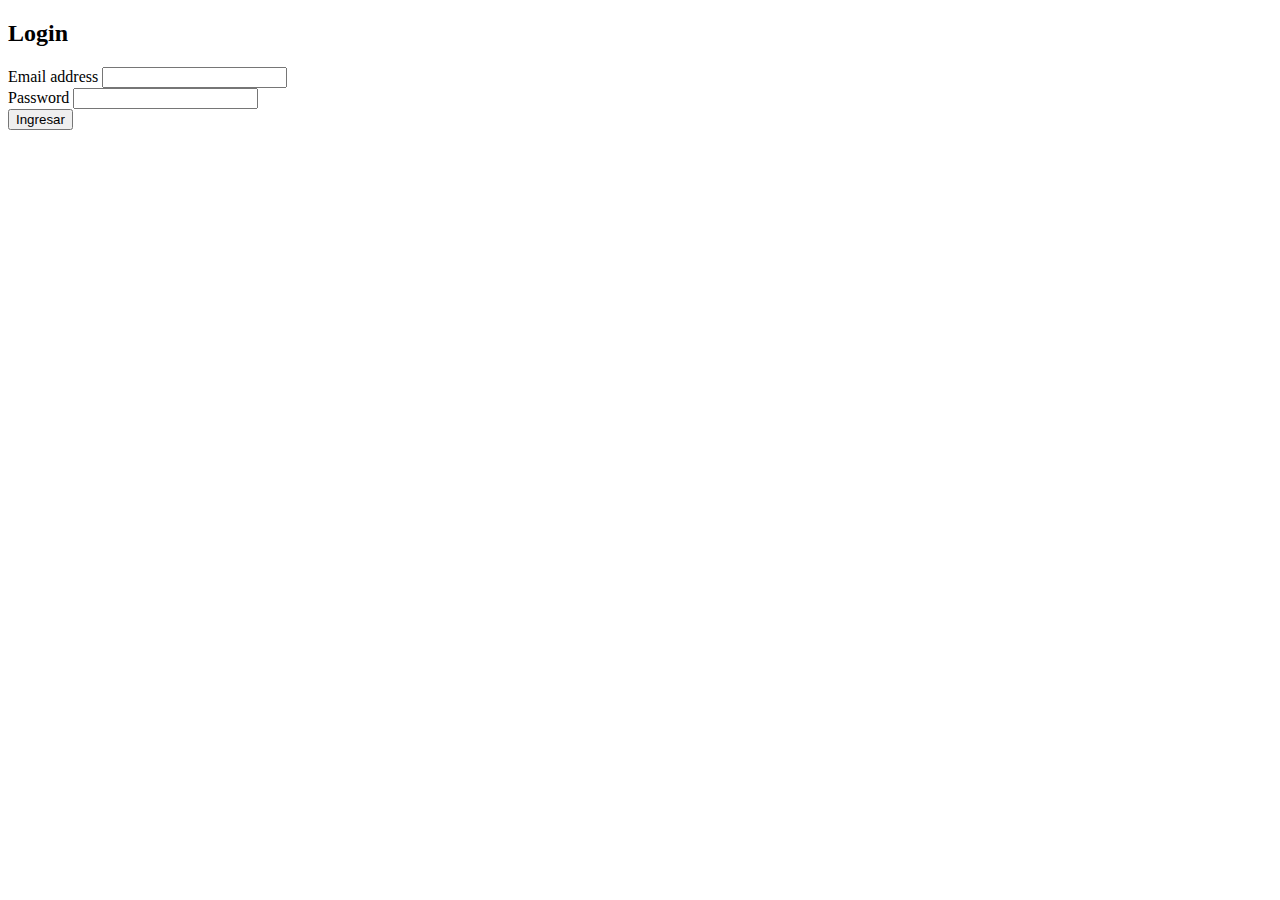
==== index.html @ 1ce8d6c5 "Create index.html" ====
<!DOCTYPE html>
<html lang="en">
<head>
	<meta charset="utf-8">
	<meta name="viewport" content="width=device-width, initial-scale=1">
	<title>Login</title>
	<link rel="stylesheet" type="text/css" href="diseñologin.css">
</head>
<body>
<div class="container">
	<form id="loginForm"> 
		
		<h2>Login</h2>
		<div class="mb-3">
			<label for="email">Email address</label>
			<input type="email" class="form-control" id="email" required>
		</div>
		<div class="mb-3">
			<label for="password">Password</label>
			<input type="password" class="form-control" id="password" required>
		</div>
		<button type="submit" class="btn btn-primary">Ingresar</button>
	</form>
	<div id="message"></div>
</div>
<script src="login1.js"></script>
</body>
</html>
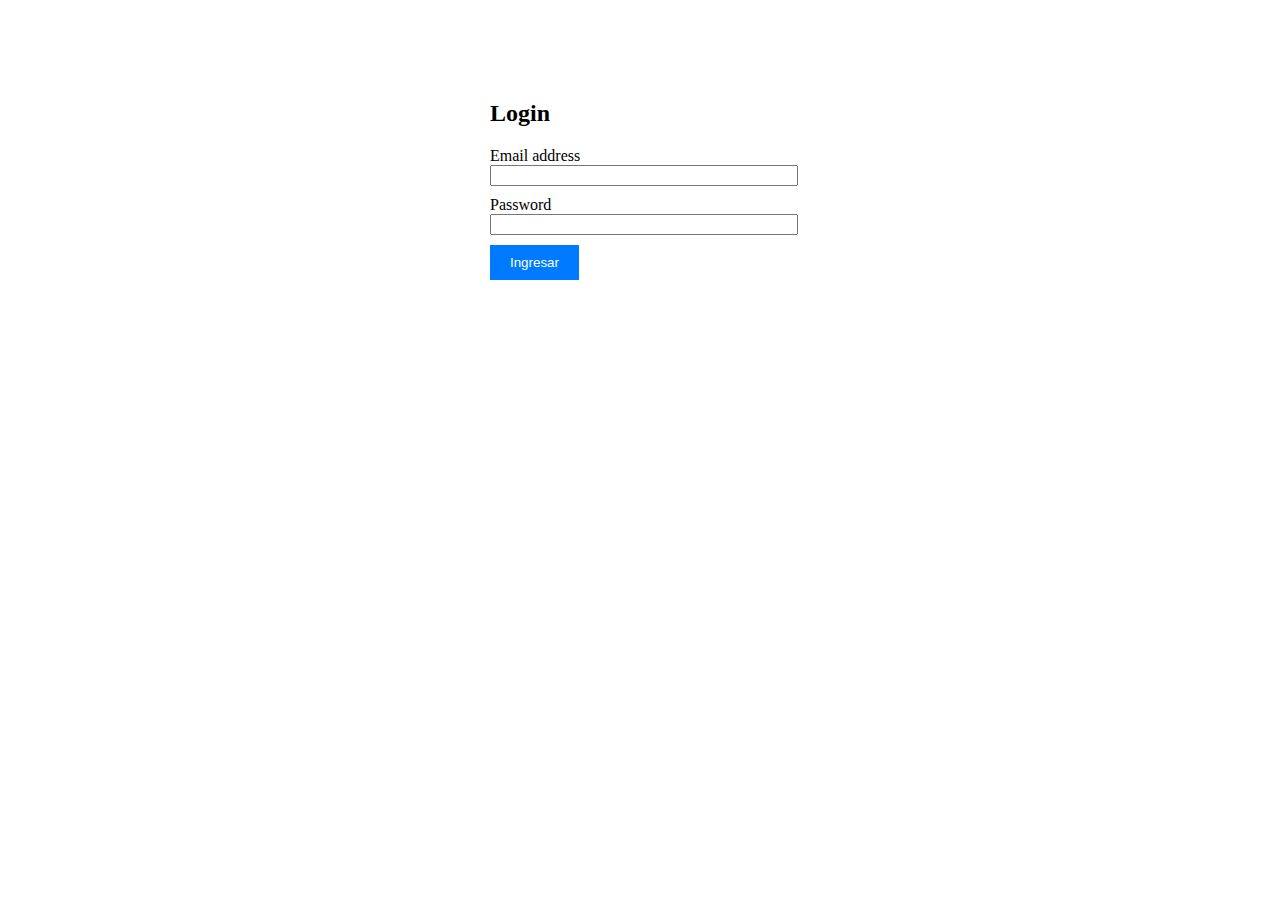
==== commit e9005358: "Update index.html" ====
--- a/index.html
+++ b/index.html
@@ -4,7 +4,7 @@
 	<meta charset="utf-8">
 	<meta name="viewport" content="width=device-width, initial-scale=1">
 	<title>Login</title>
-	<link rel="stylesheet" type="text/css" href="diseñologin.css">
+	<link rel="stylesheet" type="text/css" href="index.css">
 </head>
 <body>
 <div class="container">
--- a/index.css
+++ b/index.css
@@ -0,0 +1,19 @@
+.container{
+	width: 300px;
+	margin: 0 auto;
+	margin-top: 100px;
+}
+.form-control{
+	width: 100%;
+	margin-bottom: 10px;
+}
+.btn{
+	padding: 10px 20px;
+	background-color: #007bff;	
+	color: #fff;	
+	border: none;
+	cursor: pointer;
+}
+.btn:hover{
+	background-color: #0056b3;
+}
